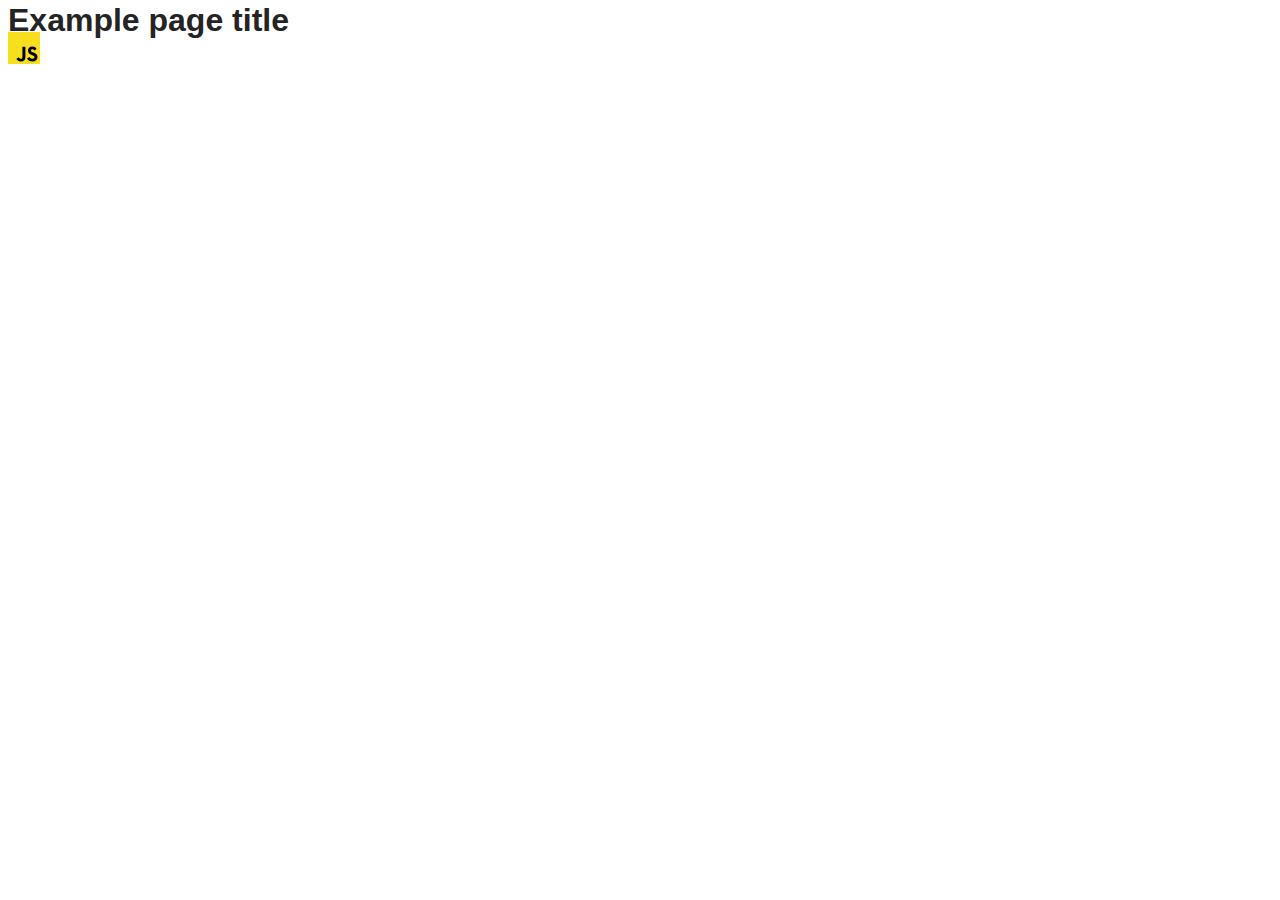
==== src/index.html @ a1eb51d1 "Initial commit" ====
<!DOCTYPE html>
<html lang="en">
  <head>
    <meta charset="UTF-8" />
    <link rel="icon" type="image/svg+xml" href="/favicon.svg" />
    <meta name="viewport" content="width=device-width, initial-scale=1.0" />
    <title>Vanilla App Template</title>
    <link rel="stylesheet" href="./css/styles.css" />
  </head>
  <body>
    <load ="partials/header.html" />

    <section>
      <h1>Example page title</h1>
      <!-- Path to images as from index.html file -->
      <img src="./img/javascript.svg" alt="" />
    </section>

    <!-- Loads the specified .html file -->
    <load ="partials/vite-promo.html" />

    <script type="module" src="./main.js"></script>
  </body>
</html>
---- src/css/styles.css ----
/**
  |============================
  | include css partials with
  | default @import url()
  |============================
*/
@import url('./reset.css');
@import url('./vite-promo.css');
@import url('./header.css');

:root {
  font-family: Inter, Avenir, Helvetica, Arial, sans-serif;
  font-size: 16px;
  line-height: 24px;
  font-weight: 400;

  color: #242424;
  background-color: rgba(255, 255, 255, 0.87);

  font-synthesis: none;
  text-rendering: optimizeLegibility;
  -webkit-font-smoothing: antialiased;
  -moz-osx-font-smoothing: grayscale;
  -webkit-text-size-adjust: 100%;
}
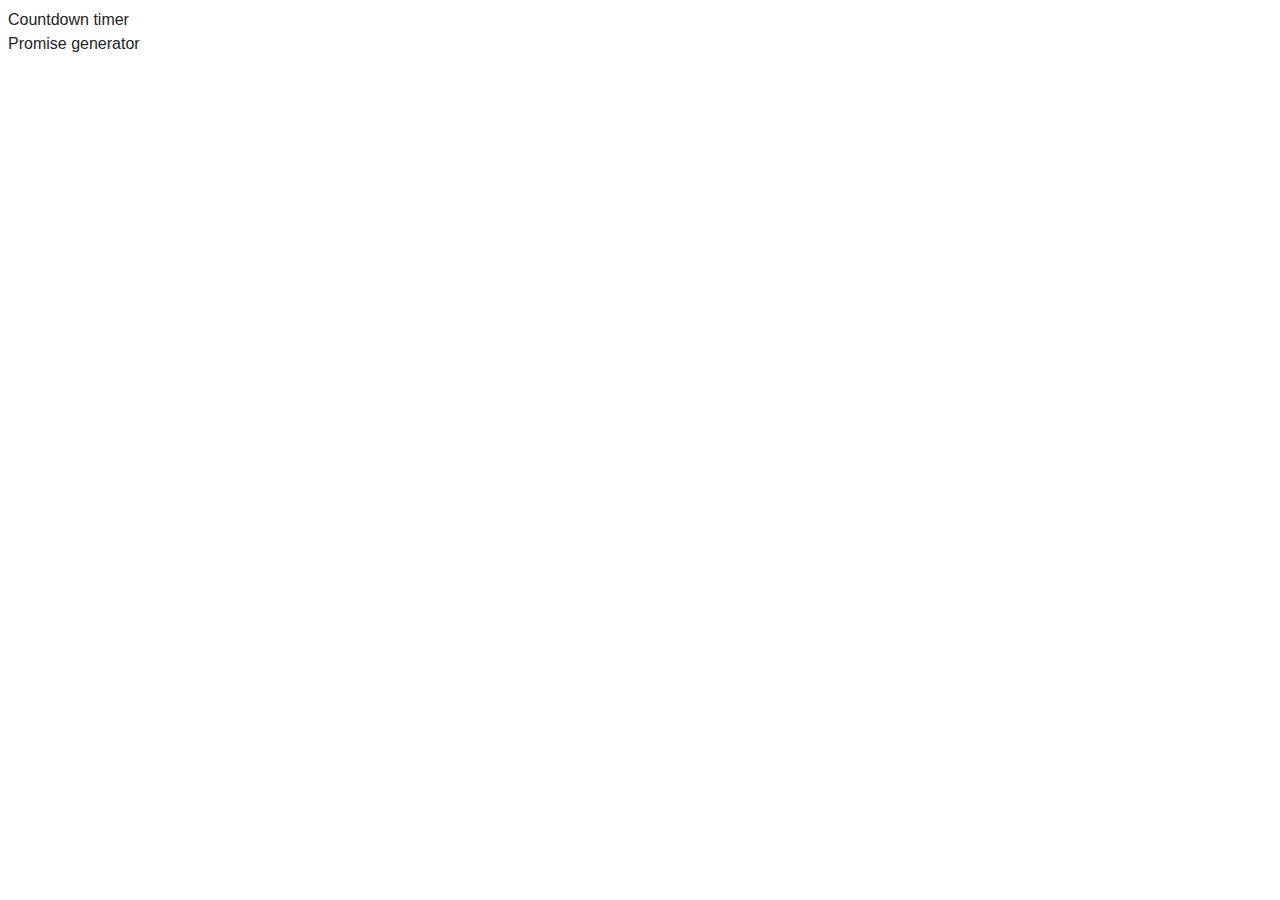
==== commit d77939cf: "finish_timer" ====
--- a/src/index.html
+++ b/src/index.html
@@ -8,17 +8,11 @@
     <link rel="stylesheet" href="./css/styles.css" />
   </head>
   <body>
-    <load ="partials/header.html" />
 
-    <section>
-      <h1>Example page title</h1>
-      <!-- Path to images as from index.html file -->
-      <img src="./img/javascript.svg" alt="" />
-    </section>
+<ul>
+      <li><a href="./1-timer.html">Countdown timer</a></li>
+      <li><a href="./2-snackbar.html">Promise generator</a></li>
+    </ul>
 
-    <!-- Loads the specified .html file -->
-    <load ="partials/vite-promo.html" />
-
-    <script type="module" src="./main.js"></script>
   </body>
 </html>
